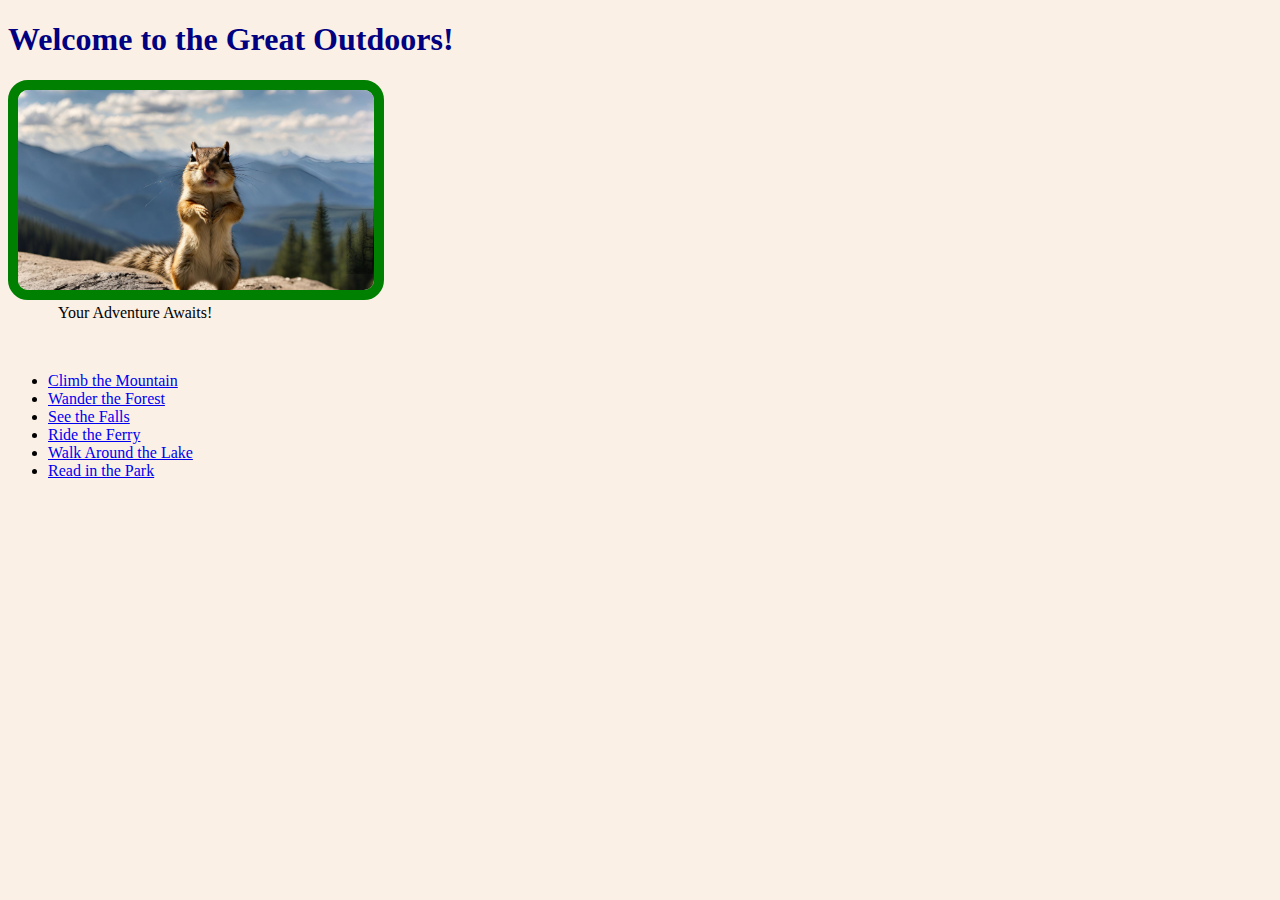
==== index.html @ 559bd997 "made it like the poul website" ====
<!DOCTYPE html>
<html>
<head>
<title>Welcome to the Great Outdoors!</title>
<link rel="stylesheet" type="text/css" href="styles/toplevel.css">
<script src="scripts/myscripts.js"></script>

</head>

<body>

<h1>Welcome to the Great Outdoors!</h1>


<img src = "images/outdoors.jpg" alt="Great Outdoors" onmouseover="showAlt(this)" onmouseout="hideAlt(this)">
<figcaption>Your Adventure Awaits!</figcaption>

<p id="alttext" style="font-size:50px"> <p>

<ul>
<li><a href="mountain.html">Climb the Mountain</a></li>
<li><a href="forest.html">Wander the Forest</a></li>
<li><a href="falls.html">See the Falls</a></li>
<li><a href="ferry.html">Ride the Ferry</a></li>
<li><a href="lake.html">Walk Around the Lake</a></li>
<li><a href="park.html">Read in the Park</a></li>
</ul>

</body>
</html>
---- styles/toplevel.css ----
body {
  background-color: linen;
}

h1 {
  color: navy;
}

img{
  width:300px;
  height:200px;
  border:10px solid green;
  color:white;
  border-radius:20px;
}

figcaption{
  width: 315px;
  text-align: left;
  margin-left: 50px;
}
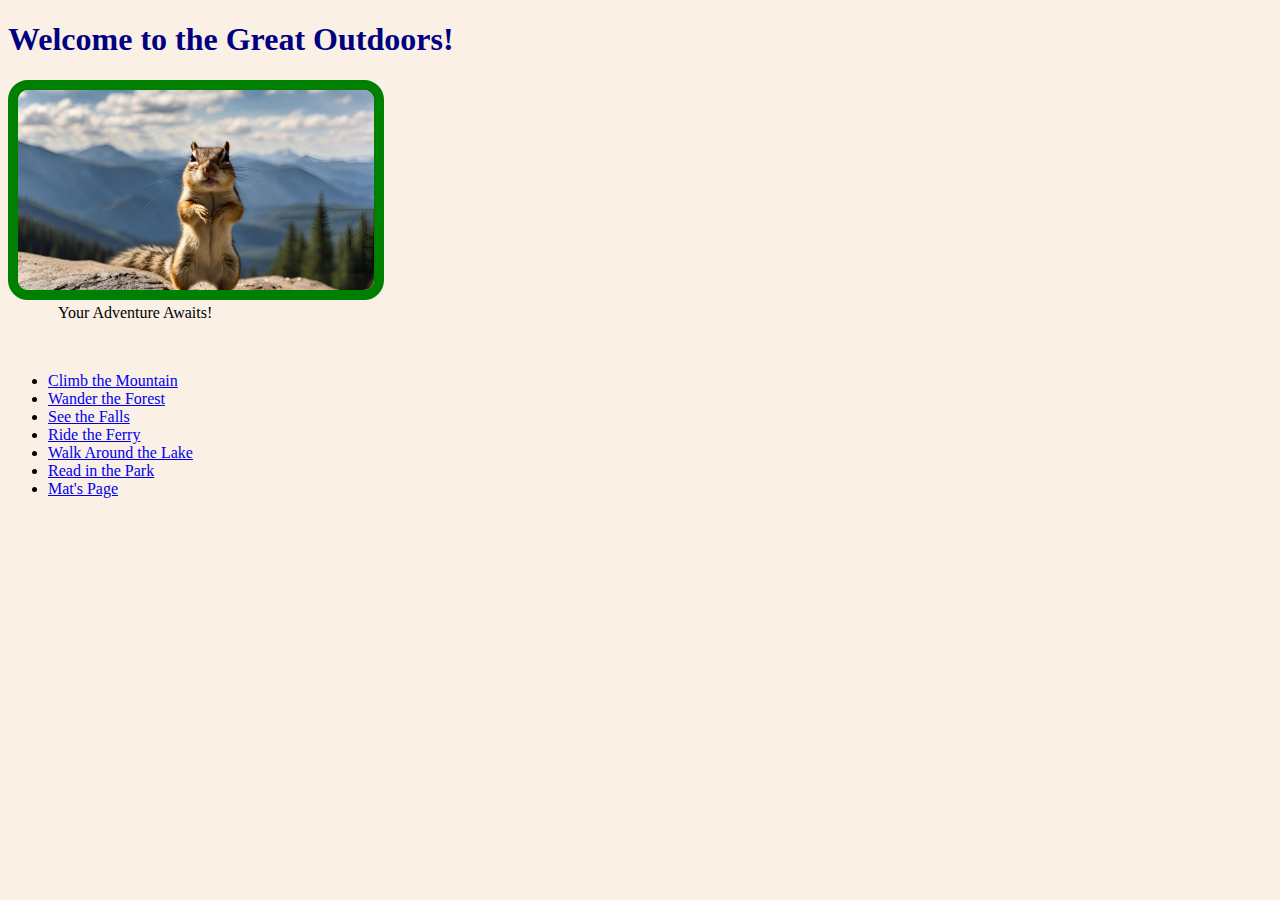
==== commit 7c647c16: "Merge pull request #5 from thouu/HTMLpageMO" ====
--- a/index.html
+++ b/index.html
@@ -24,6 +24,10 @@
 <li><a href="ferry.html">Ride the Ferry</a></li>
 <li><a href="lake.html">Walk Around the Lake</a></li>
 <li><a href="park.html">Read in the Park</a></li>
+<!--
+WIP We are still discussing which Topic to use. Page name to be modified.
+-->
+<li><a href="matozog.html">Mat's Page</a></li>
 </ul>
 
 </body>
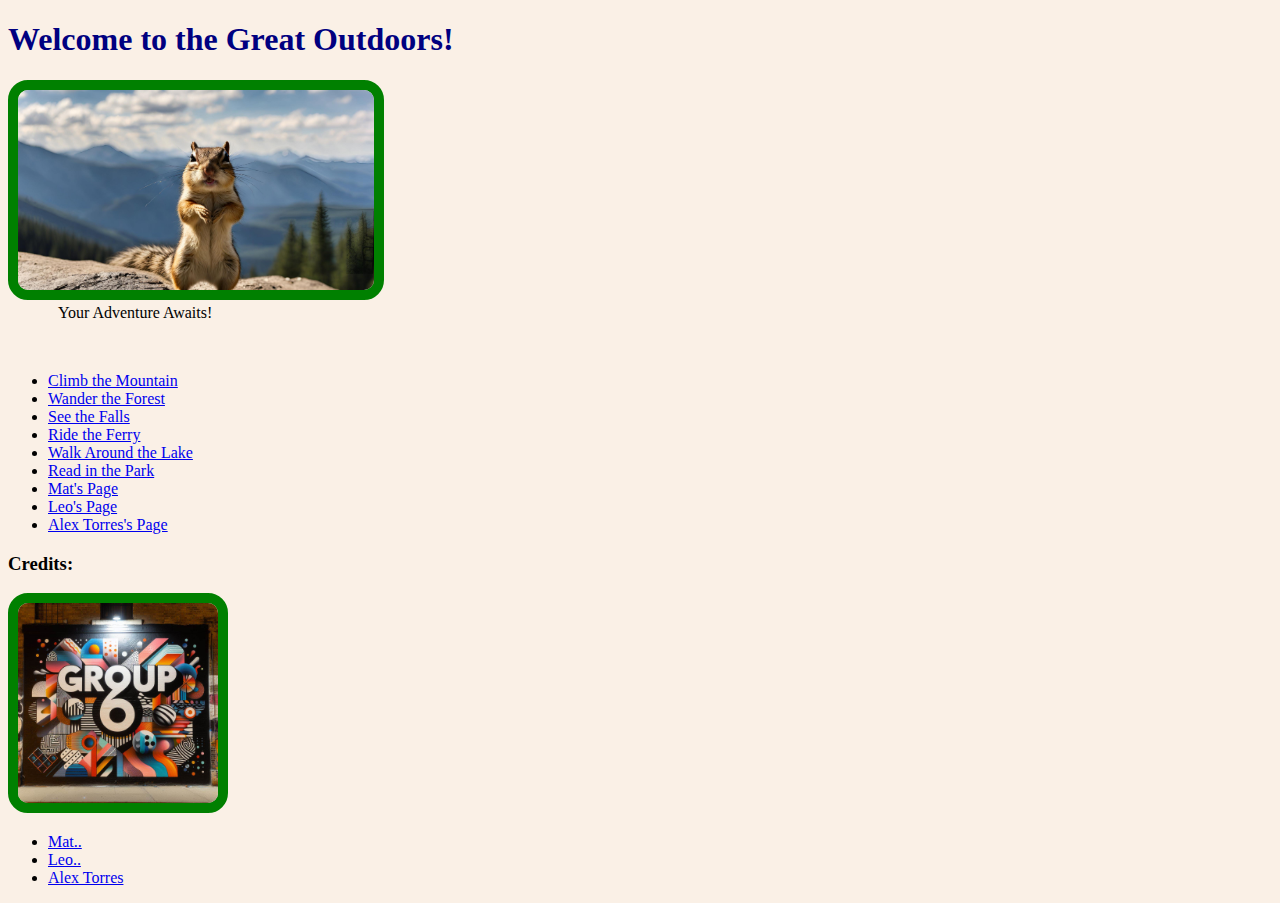
==== commit 275f81aa: "added alex t page and credits image" ====
--- a/index.html
+++ b/index.html
@@ -28,7 +28,19 @@
 WIP We are still discussing which Topic to use. Page name to be modified.
 -->
 <li><a href="matozog.html">Mat's Page</a></li>
+<li><a href="leo.html">Leo's Page</a></li>
+<li><a href="alext.html">Alex Torres's Page</a></li>
 </ul>
 
+<h3>
+  Credits:
+</h3>
+
+<img src = "images/g6.jpeg" alt="Group 6">
+<ul>
+  <li><a href="matozog.html">Mat..</a></li>
+  <li><a href="leo.html">Leo..</a></li>
+  <li><a href="alext.html">Alex Torres</a></li>
+</ul>
 </body>
 </html>